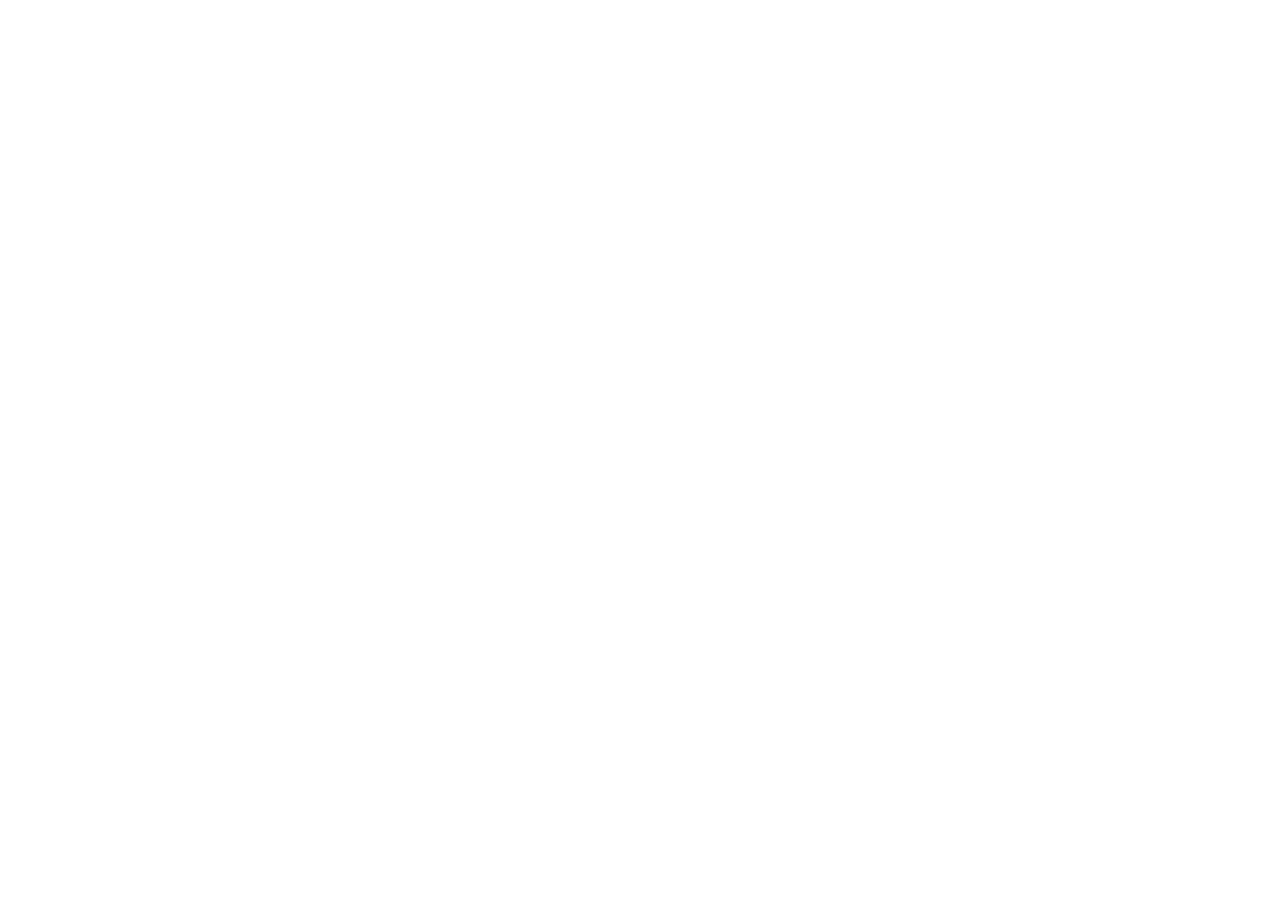
==== results.html @ cb05d1fc "Update results.html" ====
<!DOCTYPE html>
<html lang="en">
<head>
  <meta charset="UTF-8">
  <meta name="viewport" content="width=device-width, initial-scale=1.0">
  <title>Spotify Outfit - Results Page</title>
  <link rel="stylesheet" href="ResultsPage.css">
  <script src="https://code.jquery.com/jquery-3.6.0.min.js"></script>
</head>
<body>

  <div class="results-page">
    <div class="results-container">
      <h1 class="main-genre">Your main genre is...</h1>
      <h2 id="mainGenre" class="genre">Loading...</h2>

      <div id="artist-container" class="artist-container" style="display: none;">
        <h3 class="artist-title">Your Top Artist:</h3>
        <p id="artistName" class="artist-name"></p>
        <img id="artistImage" alt="Top Artist" class="artist-image" style="width: 200px; height: auto; border-radius: 10px;" />
      </div>
      <h3 class="outfit-title">Here is your outfit!</h3>
      <img id="outfit-image" src="outfit-placeholder.png" alt="Outfit" class="outfit-image" />
    </div>
  </div>

  <!-- Logout Button -->
  <button id="logout-button" class="logout-button">Logout</button>

  <script>
    document.addEventListener("DOMContentLoaded", function() {
      var clientId = 'ceae01a497814f499f7aebd4830653cb'; // Replace with your actual client_id
      var clientSecret = '7a87df79d2744e1ab3ef79e6f1488f8d'; // Replace with your actual client_secret
      const redirectUri = "https://cyni0.github.io/website/results.html";

      const urlParams = new URLSearchParams(window.location.search);
      const authCode = urlParams.get('code');
      console.log("Auth Code:", authCode); // Check if the code is present

      if (authCode) {
        exchangeCodeForToken(authCode);
      } else {
        redirectToSpotifyAuth();
      }

      function redirectToSpotifyAuth() {
        const scopes = 'user-read-private user-read-email user-read-playback-state user-modify-playback-state user-read-recently-played user-top-read';
        const authUrl = `https://accounts.spotify.com/authorize?client_id=${clientId}&response_type=code&redirect_uri=${encodeURIComponent(redirectUri)}&scope=${encodeURIComponent(scopes)}`;
        window.location.href = authUrl;
      }

      function exchangeCodeForToken(code) {
        $.ajax({
          url: "https://accounts.spotify.com/api/token",
          type: "POST",
          headers: {
            "Authorization": "Basic " + btoa(clientId + ':' + clientSecret),
            'Content-Type': 'application/x-www-form-urlencoded'
          },
          data: {
            grant_type: "authorization_code",
            code: code,
            redirect_uri: redirectUri
          },
          success: function(response) {
            console.log("Access Token Response:", response);
            const accessToken = response.access_token;
            sessionStorage.setItem('accessToken', accessToken); // Save token to session storage
            fetchUserTopArtistAndGenre(accessToken);
          },
          error: function(xhr, status, error) {
            console.error("Error exchanging code for token:", xhr.responseText || error);
          }
        });
      }

      function fetchUserTopArtistAndGenre(accessToken) {
        $.ajax({
          url: "https://api.spotify.com/v1/me/top/artists?time_range=short_term&limit=1",
          type: "GET",
          headers: {
            "Authorization": "Bearer " + accessToken
          },
          success: function(response) {
            console.log("API Response:", response);
            const mainGenreElement = $('#mainGenre');
            const artistContainer = $('#artist-container');
            const artistNameElement = $('#artistName');
            const artistImageElement = $('#artistImage');

            if (response.items.length > 0) {
              const topArtist = response.items[0];
              const genres = topArtist.genres;
              const artistName = topArtist.name;
              const artistImage = topArtist.images.length > 0 ? topArtist.images[0].url : null;

              const mainGenre = genres.length > 0 ? genres[0] : "No genre available";
              mainGenreElement.text(mainGenre);
              artistNameElement.text(artistName);
              if (artistImage) {
                artistImageElement.attr('src', artistImage).show();
              } else {
                artistImageElement.hide();
              }
              artistContainer.show();
            } else {
              mainGenreElement.text("No genre available.");
              artistContainer.hide();
            }
          },
          error: function(xhr, status, error) {
            console.error("Error fetching artist data:", xhr.responseText || error);
          }
        });
      }

      // Logout button functionality
      const logoutButton = document.getElementById("logout-button");
      if (logoutButton) {
        logoutButton.addEventListener("click", function() {
          // Clear the access token from sessionStorage
          sessionStorage.removeItem("accessToken");
          // Redirect the user to the landing page
          window.location.href = "https://cyni0.github.io/website/index.html"; // Replace with the actual path to your landing page
        });
      }
    });
  </script>
</body>
</html>
---- ResultsPage.css ----
@import url('https://fonts.googleapis.com/css2?family=DM+Sans:wght@400;500;700&family=Poppins:wght@300;400;500&family=Roboto:wght@400;500;700&display=swap');

* {
    box-sizing: border-box;
    margin: 0;
    padding: 0;
}

body, html {
    height: 100%;
    font-family: 'Roboto', sans-serif;
    background-color: #061e3e; /* Dark background color */
    min-height: 100vh;
    display: flex;
    align-items: center;
    justify-content: center;
}

.results-page {
    display: flex;
    align-items: center;
    justify-content: center;
    padding: 20px;
    width: 100%;
}

.results-container {
    background-color: white; /* White container for results */
    padding: 20px; /* Padding inside the container */
    border-radius: 10px; /* Rounded corners */
    box-shadow: 0 4px 10px rgba(0, 0, 0, 0.2); /* Subtle shadow */
    text-align: center; /* Center text */
    max-width: 90%; /* Adjust width for responsiveness */
    width: 400px; /* Default width on larger screens */
}

.artist-image {
    width: 80%; /* Responsive image size */
    max-width: 200px; /* Maximum width to prevent overflow */
    height: auto; /* Keep aspect ratio */
    max-height: 200px;
    border-radius: 10px;
    object-fit: cover;
    box-shadow: 0 4px 8px rgba(0, 0, 0, 0.2);
    margin-bottom: 20px;
}

.main-genre {
    font-size: 1.5rem;
    font-family: "Poppins", sans-serif;
    font-weight: 500;
    margin: 10px 0;
}

.genre {
    font-size: clamp(1rem, 2vw, 2rem);
    font-family: "Poppins", sans-serif;
    font-weight: 500;
    color: #333;
    margin: 10px 0;
    text-transform: uppercase;
}

.artist-title, .outfit-title {
    font-size: 1.2em;
    font-weight: 500;
    font-family: "DM Sans", sans-serif;
    margin: 20px 0 10px;
}

.outfit-image {
    width: 80%;
    max-width: 200px; /* Limit max width */
    height: auto;
    max-height: 250px;
    border-radius: 8px;
    margin-bottom: 10px;
}

.logout-button {
  position: fixed;
  bottom: 20px;
  right: 20px;
  padding: 10px 20px;
  background-color: #ff4f4f;
  color: white;
  border: none;
  border-radius: 5px;
  cursor: pointer;
  font-size: 16px;
}

.logout-button:hover {
  background-color: #e04848;
}




/* Add media query for smaller screens */
@media (max-width: 768px) {
    .results-container {
        padding: 15px;
        max-width: 100%;
    }

    .main-genre {
        font-size: 1.3em;
    }

    .genre {
        font-size: 2em;
        
    }

    .artist-title, .outfit-title {
        font-size: 1em;
    }
}
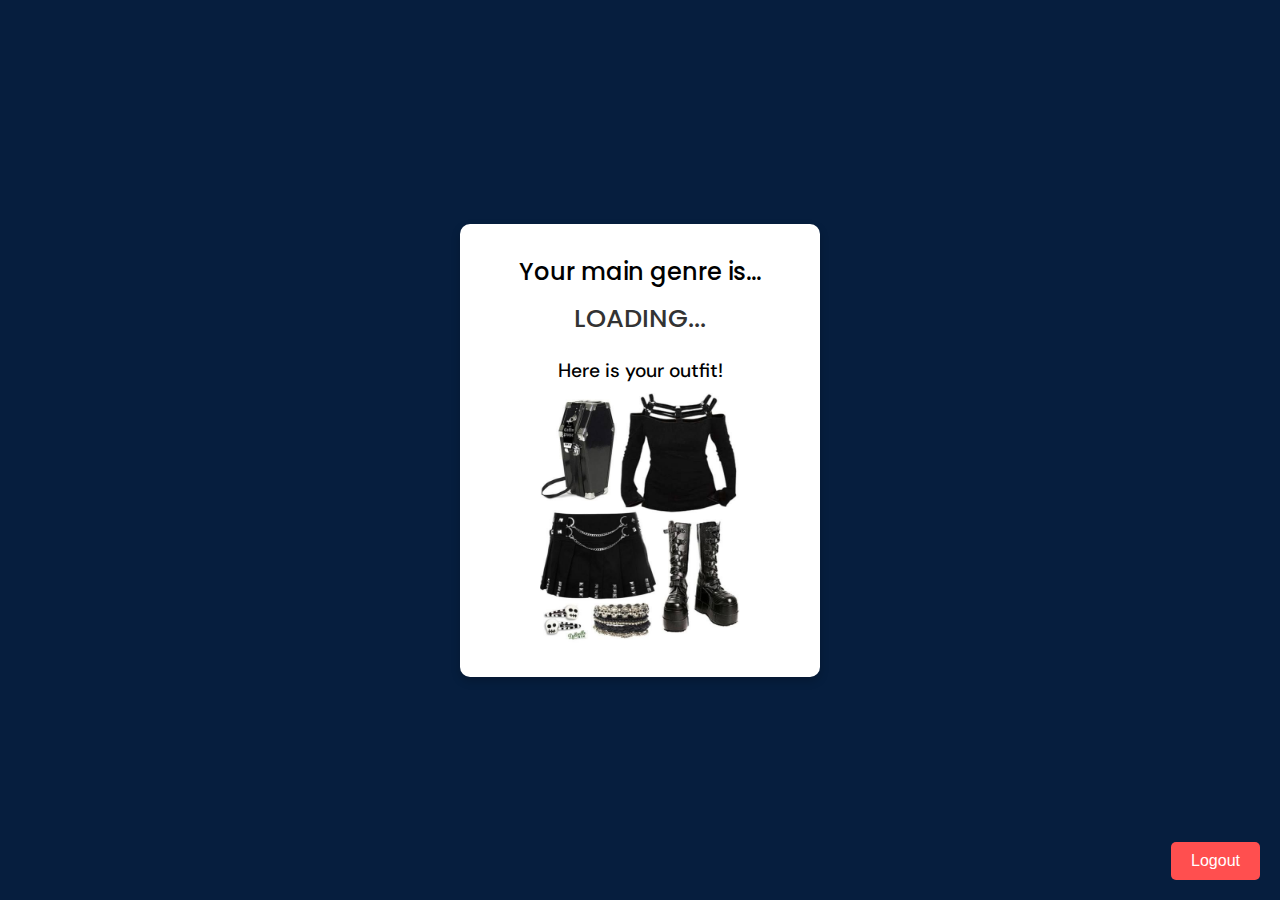
==== commit 4796b0c8: "Update results.html" ====
--- a/results.html
+++ b/results.html
@@ -13,7 +13,6 @@
     <div class="results-container">
       <h1 class="main-genre">Your main genre is...</h1>
       <h2 id="mainGenre" class="genre">Loading...</h2>
-
       <div id="artist-container" class="artist-container" style="display: none;">
         <h3 class="artist-title">Your Top Artist:</h3>
         <p id="artistName" class="artist-name"></p>
@@ -28,102 +27,18 @@
   <button id="logout-button" class="logout-button">Logout</button>
 
   <script>
-    document.addEventListener("DOMContentLoaded", function() {
-      var clientId = 'ceae01a497814f499f7aebd4830653cb'; // Replace with your actual client_id
-      var clientSecret = '7a87df79d2744e1ab3ef79e6f1488f8d'; // Replace with your actual client_secret
-      const redirectUri = "https://cyni0.github.io/website/results.html";
+    $(document).ready(function() {
+      // Logout button functionality
+      $("#logout-button").click(function() {
+        // Remove any stored items you need to clear
+        sessionStorage.removeItem("accessToken");
+       
 
-      const urlParams = new URLSearchParams(window.location.search);
-      const authCode = urlParams.get('code');
-      console.log("Auth Code:", authCode); // Check if the code is present
+        // Redirect to the main page or login page
+        window.location.href = "https://cyni0.github.io/website/index.html";
+      });
 
-      if (authCode) {
-        exchangeCodeForToken(authCode);
-      } else {
-        redirectToSpotifyAuth();
-      }
-
-      function redirectToSpotifyAuth() {
-        const scopes = 'user-read-private user-read-email user-read-playback-state user-modify-playback-state user-read-recently-played user-top-read';
-        const authUrl = `https://accounts.spotify.com/authorize?client_id=${clientId}&response_type=code&redirect_uri=${encodeURIComponent(redirectUri)}&scope=${encodeURIComponent(scopes)}`;
-        window.location.href = authUrl;
-      }
-
-      function exchangeCodeForToken(code) {
-        $.ajax({
-          url: "https://accounts.spotify.com/api/token",
-          type: "POST",
-          headers: {
-            "Authorization": "Basic " + btoa(clientId + ':' + clientSecret),
-            'Content-Type': 'application/x-www-form-urlencoded'
-          },
-          data: {
-            grant_type: "authorization_code",
-            code: code,
-            redirect_uri: redirectUri
-          },
-          success: function(response) {
-            console.log("Access Token Response:", response);
-            const accessToken = response.access_token;
-            sessionStorage.setItem('accessToken', accessToken); // Save token to session storage
-            fetchUserTopArtistAndGenre(accessToken);
-          },
-          error: function(xhr, status, error) {
-            console.error("Error exchanging code for token:", xhr.responseText || error);
-          }
-        });
-      }
-
-      function fetchUserTopArtistAndGenre(accessToken) {
-        $.ajax({
-          url: "https://api.spotify.com/v1/me/top/artists?time_range=short_term&limit=1",
-          type: "GET",
-          headers: {
-            "Authorization": "Bearer " + accessToken
-          },
-          success: function(response) {
-            console.log("API Response:", response);
-            const mainGenreElement = $('#mainGenre');
-            const artistContainer = $('#artist-container');
-            const artistNameElement = $('#artistName');
-            const artistImageElement = $('#artistImage');
-
-            if (response.items.length > 0) {
-              const topArtist = response.items[0];
-              const genres = topArtist.genres;
-              const artistName = topArtist.name;
-              const artistImage = topArtist.images.length > 0 ? topArtist.images[0].url : null;
-
-              const mainGenre = genres.length > 0 ? genres[0] : "No genre available";
-              mainGenreElement.text(mainGenre);
-              artistNameElement.text(artistName);
-              if (artistImage) {
-                artistImageElement.attr('src', artistImage).show();
-              } else {
-                artistImageElement.hide();
-              }
-              artistContainer.show();
-            } else {
-              mainGenreElement.text("No genre available.");
-              artistContainer.hide();
-            }
-          },
-          error: function(xhr, status, error) {
-            console.error("Error fetching artist data:", xhr.responseText || error);
-          }
-        });
-      }
-
-      // Logout button functionality
-      const logoutButton = document.getElementById("logout-button");
-      if (logoutButton) {
-        logoutButton.addEventListener("click", function() {
-          // Clear the access token from sessionStorage
-          sessionStorage.removeItem("accessToken");
-          // Redirect the user to the landing page
-          window.location.href = "https://cyni0.github.io/website/index.html"; // Replace with the actual path to your landing page
-        });
-      }
+      // Other initialization code can go here if needed
     });
   </script>
 </body>
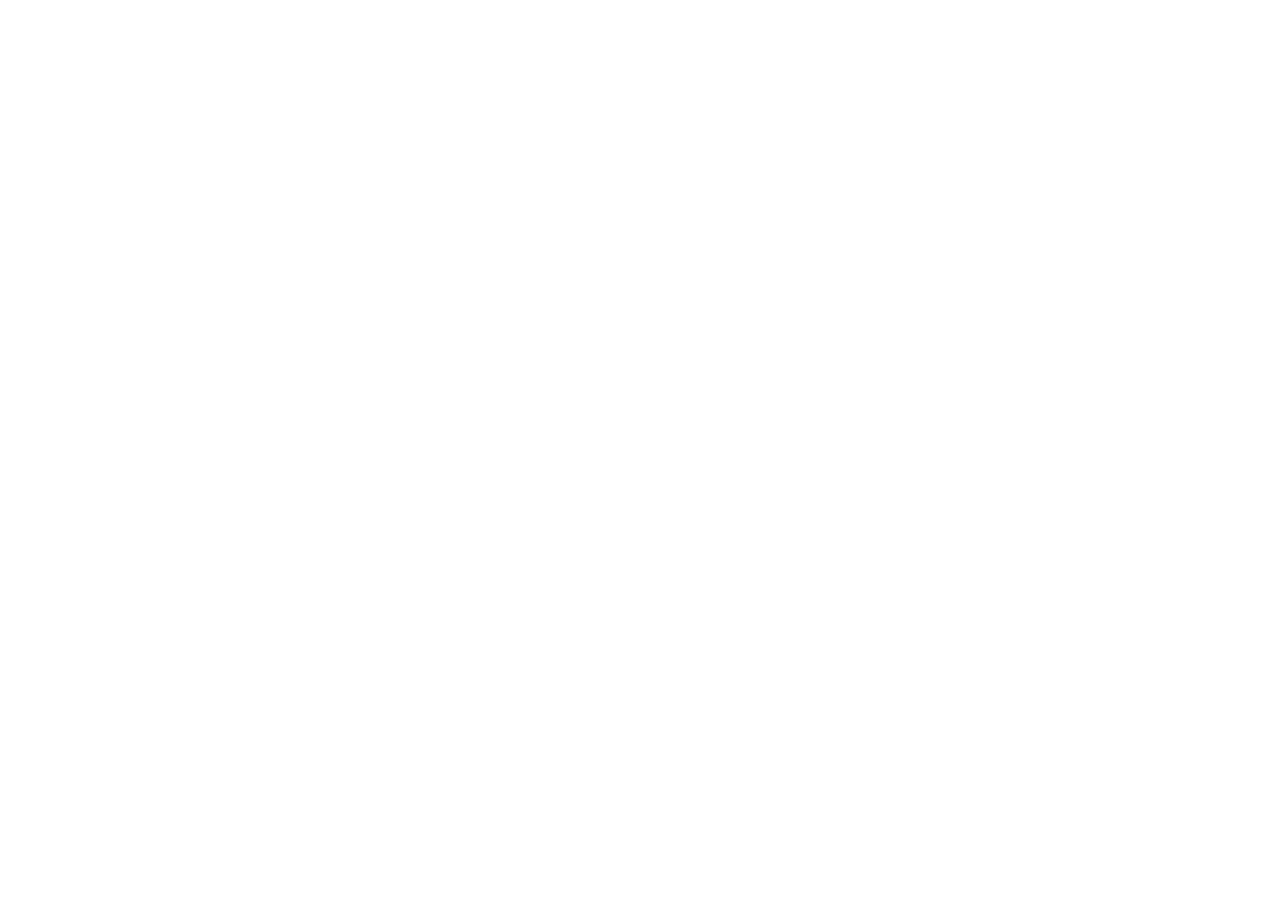
==== commit b6e1a0c7: "Update results.html" ====
--- a/results.html
+++ b/results.html
@@ -6,13 +6,108 @@
   <title>Spotify Outfit - Results Page</title>
   <link rel="stylesheet" href="ResultsPage.css">
   <script src="https://code.jquery.com/jquery-3.6.0.min.js"></script>
+  <script>
+    document.addEventListener("DOMContentLoaded", function() {
+      var clientId = 'ceae01a497814f499f7aebd4830653cb'; // Replace with your actual client_id
+      var clientSecret = '7a87df79d2744e1ab3ef79e6f1488f8d'; // Replace with your actual client_secret
+      const redirectUri = "https://cyni0.github.io/website/results.html";
+
+      const urlParams = new URLSearchParams(window.location.search);
+      const authCode = urlParams.get('code');
+      console.log("Auth Code:", authCode); // Check if the code is present
+
+      if (authCode) {
+          exchangeCodeForToken(authCode);
+      } else {
+          redirectToSpotifyAuth();
+      }
+
+      function redirectToSpotifyAuth() {
+          const scopes ='user-read-private user-read-email user-read-playback-state user-modify-playback-state user-read-recently-played user-top-read';
+          const authUrl = `https://accounts.spotify.com/authorize?client_id=${clientId}&response_type=code&redirect_uri=${encodeURIComponent(redirectUri)}&scope=${encodeURIComponent(scopes)}`;
+          window.location.href = authUrl;
+      }
+
+      function exchangeCodeForToken(code) {
+        $.ajax({
+          url: "https://accounts.spotify.com/api/token",
+          type: "POST",
+          headers: {
+              "Authorization": "Basic " + btoa(clientId + ':' + clientSecret),
+              'Content-Type' : 'application/x-www-form-urlencoded'
+          },
+          data: {
+              grant_type: "authorization_code",
+              code: code,
+              redirect_uri: redirectUri
+          },
+          success: function(response) {
+              console.log("Access Token Response:", response);
+              const accessToken = response.access_token;
+              fetchUserTopArtistAndGenre(accessToken);
+          },
+          error: function(xhr, status, error) {
+              console.error("Error exchanging code for token:", xhr.responseText || error);
+          }
+        });
+      }
+
+      function fetchUserTopArtistAndGenre(accessToken) {
+        $.ajax({
+            url: "https://api.spotify.com/v1/me/top/artists?time_range=short_term&limit=1",
+            type: "GET",
+            headers: {
+                "Authorization": "Bearer " + accessToken
+            },
+            success: function(response) {
+                console.log("API Response:", response);
+                const mainGenreElement = $('#mainGenre');
+                const artistContainer = $('#artist-container');
+                const artistNameElement = $('#artistName');
+                const artistImageElement = $('#artistImage');
+
+                if (response.items.length > 0) {
+                    const topArtist = response.items[0];
+                    const genres = topArtist.genres;
+                    const artistName = topArtist.name;
+                    const artistImage = topArtist.images.length > 0 ? topArtist.images[0].url : null;
+
+                    const mainGenre = genres.length > 0 ? genres[0] : "No genre available";
+                    mainGenreElement.text(mainGenre);
+                    artistNameElement.text(artistName);
+                    if (artistImage) {
+                        artistImageElement.attr('src', artistImage).show();
+                    } else {
+                        artistImageElement.hide();
+                    }
+                    artistContainer.show();
+                } else {
+                    mainGenreElement.text("No genre available.");
+                    artistContainer.hide();
+                }
+            },
+            error: function(xhr, status, error) {
+                console.error("Error fetching artist data:", xhr.responseText || error);
+            }
+        });
+      }
+
+      // Logout button functionality
+      $(document).on("click", "#logout-button", function() {
+        sessionStorage.removeItem("accessToken");
+        sessionStorage.removeItem("selectedMood");
+        sessionStorage.removeItem("searchResults");
+        window.location.href = "https://cyni0.github.io/website/index.html";
+      });
+    });
+  </script>
 </head>
 <body>
-
   <div class="results-page">
     <div class="results-container">
       <h1 class="main-genre">Your main genre is...</h1>
       <h2 id="mainGenre" class="genre">Loading...</h2>
+
       <div id="artist-container" class="artist-container" style="display: none;">
         <h3 class="artist-title">Your Top Artist:</h3>
         <p id="artistName" class="artist-name"></p>
@@ -23,23 +118,7 @@
     </div>
   </div>
 
-  <!-- Logout Button -->
-  <button id="logout-button" class="logout-button">Logout</button>
-
-  <script>
-    $(document).ready(function() {
-      // Logout button functionality
-      $("#logout-button").click(function() {
-        // Remove any stored items you need to clear
-        sessionStorage.removeItem("accessToken");
-       
-
-        // Redirect to the main page or login page
-        window.location.href = "https://cyni0.github.io/website/index.html";
-      });
-
-      // Other initialization code can go here if needed
-    });
-  </script>
+  <!-- Logout Button at Bottom Right -->
+  <button id="logout-button" style="position: fixed; bottom: 10px; right: 10px; padding: 10px 20px; background-color: #ff5252; color: white; border: none; border-radius: 5px; cursor: pointer;">Logout</button>
 </body>
 </html>
